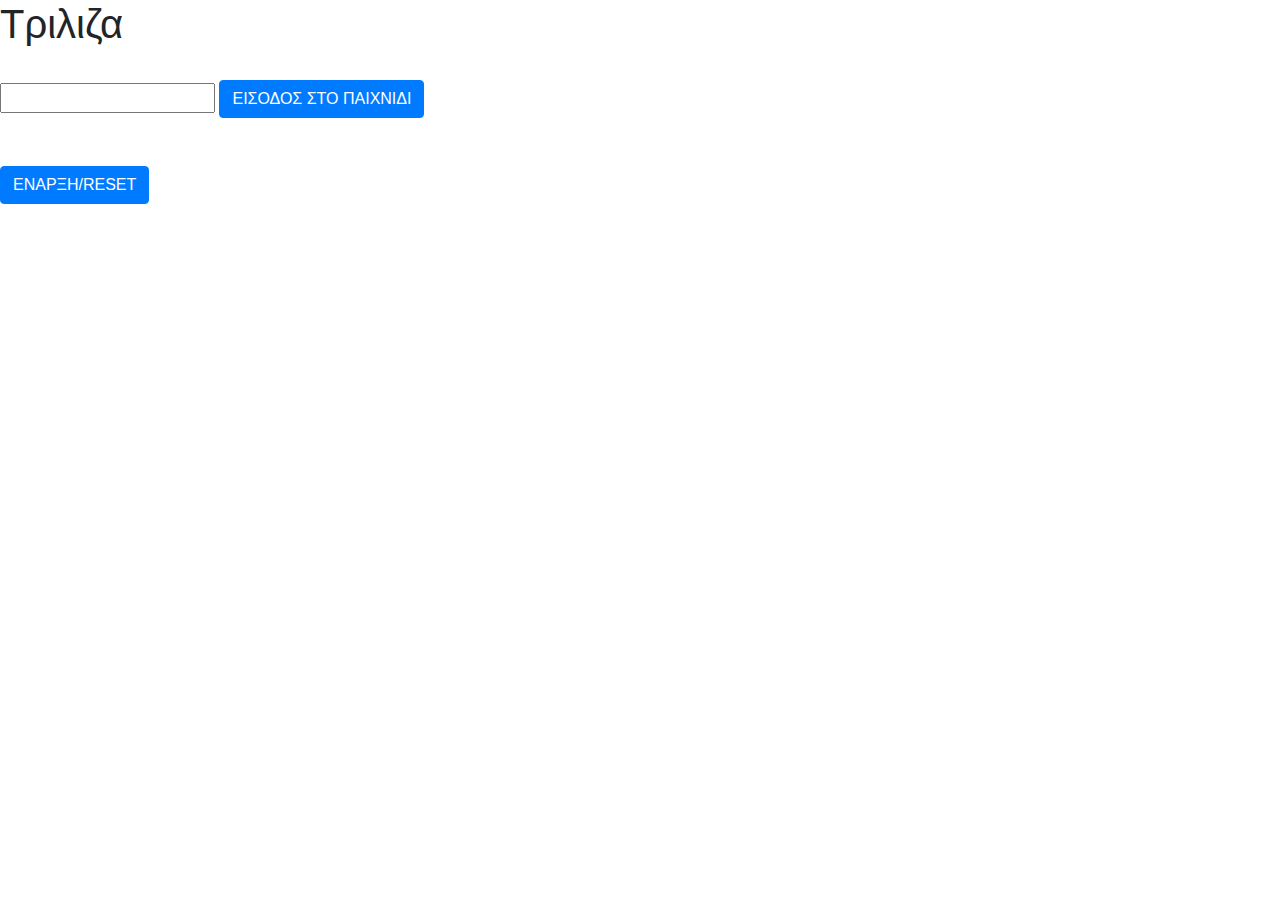
==== index.html @ aee59bb9 "API FIX ?" ====
<!doctype html>
<html lang="en">
<head>
    <meta charset="utf-8">
    <meta name="viewport" content="width=device-width, initial-scale=1, shrink-to-fit=no">
    <meta name="description" content="">
    <meta name="author" content="">
    <title>ΑΔΙΣΕ: Τριλιζα</title>

    <link href="bootstrap/bootstrap.min.css" rel="stylesheet">
    <link href="css/my_ttt.css" rel="stylesheet">
	<script src="bootstrap/jquery-3.2.1.min.js"></script>
    <script src="bootstrap/bootstrap.min.js"></script>
	<script src="js/my_ttt.js"></script>
    <script src="jquery-ui-1.12.1/jquery-ui.min.js"></script>
	<link href="jquery-ui-1.12.1/jquery-ui.min.css" rel="stylesheet">
    
  </head>
<body>
<h1>Τριλιζα</h1>
<div id='board'>
</div>
<br/>
<div id='game_initializer'>
<input id='username'> 

<button id='login' class='btn btn-primary'>ΕΙΣΟΔΟΣ ΣΤΟ ΠΑΙΧΝΙΔΙ</button><br>
</div>
<div id='game_info'>
</div>
<br/><br/>


<button id='reset' class='btn btn-primary'>ΕΝΑΡΞΗ/RESET</button><br>


</body>
</html>
---- css/my_ttt.css ----
#table TD {width: 10em; height:10em;border:2px solid black;text-align:center;}
#table {border-collapse: collapse;}
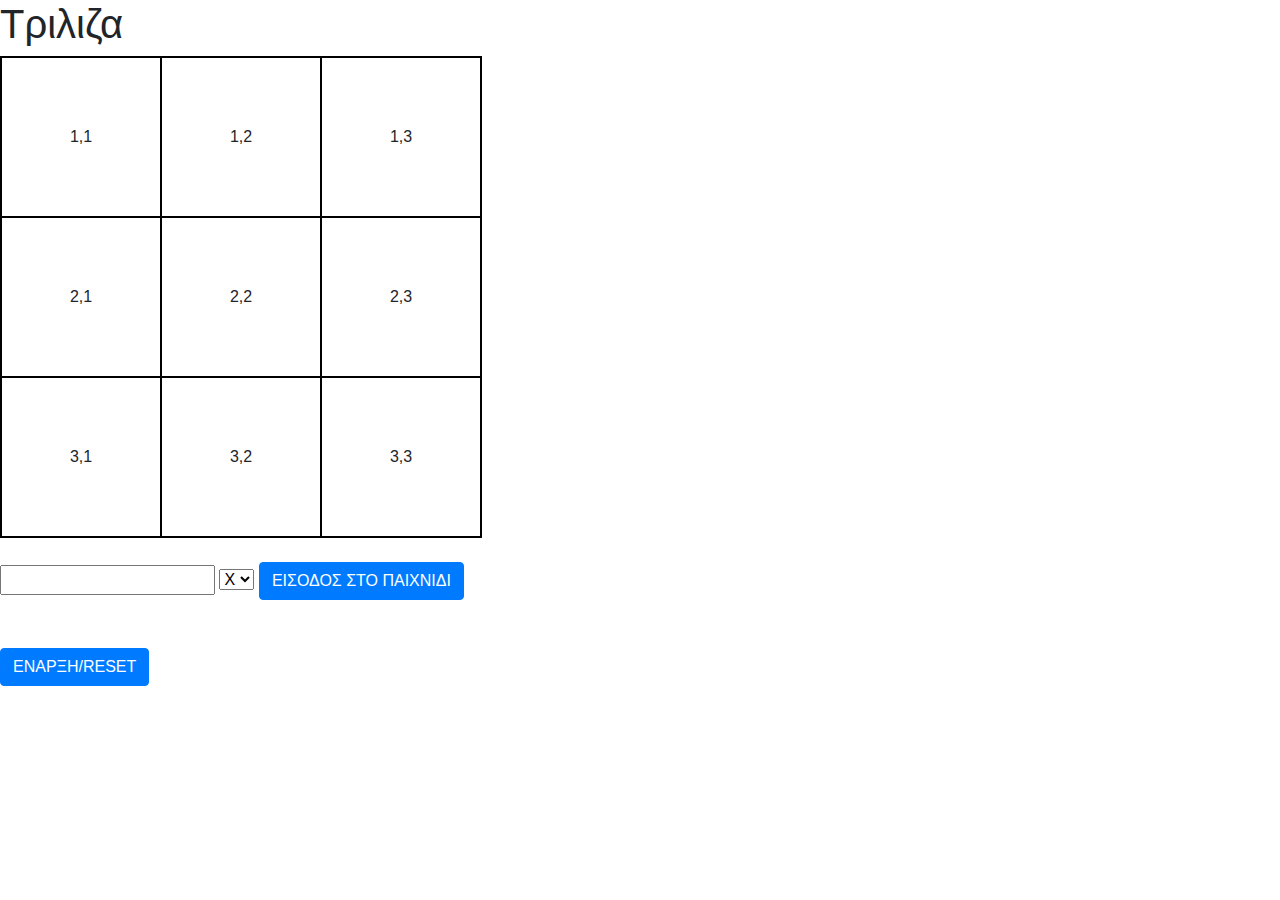
==== commit 9bb31ae7: "changes sta directories twn files" ====
--- a/index.html
+++ b/index.html
@@ -5,16 +5,14 @@
     <meta name="viewport" content="width=device-width, initial-scale=1, shrink-to-fit=no">
     <meta name="description" content="">
     <meta name="author" content="">
-    <title>ΑΔΙΣΕ: Τριλιζα</title>
+    <title>Τριλιζα</title>
 
+    <!-- Bootstrap core CSS -->
     <link href="bootstrap/bootstrap.min.css" rel="stylesheet">
-    <link href="css/my_ttt.css" rel="stylesheet">
+	<link href="css/mytriliza.css" rel="stylesheet">
 	<script src="bootstrap/jquery-3.2.1.min.js"></script>
     <script src="bootstrap/bootstrap.min.js"></script>
-	<script src="js/my_ttt.js"></script>
-    <script src="jquery-ui-1.12.1/jquery-ui.min.js"></script>
-	<link href="jquery-ui-1.12.1/jquery-ui.min.css" rel="stylesheet">
-    
+	<script src="js/mytriliza.js"></script>
   </head>
 <body>
 <h1>Τριλιζα</h1>
@@ -23,16 +21,28 @@
 <br/>
 <div id='game_initializer'>
 <input id='username'> 
-
+<select id='piece'>
+<option value='X'>X</option>
+<option value='O'>O</option>
+</select>
 <button id='login' class='btn btn-primary'>ΕΙΣΟΔΟΣ ΣΤΟ ΠΑΙΧΝΙΔΙ</button><br>
 </div>
 <div id='game_info'>
 </div>
+<div id='move_div'>
+Δώσε κίνηση (x y): <input id='the_move'>  <button id='do_move' class='btn btn-primary'>ΚΑΝΕ ΤΗΝ ΚΙΝΗΣΗ</button><br>
+</div>
+
 <br/><br/>
 
 
 <button id='reset' class='btn btn-primary'>ΕΝΑΡΞΗ/RESET</button><br>
 
+	<div id='chat'>
+		<div id='outputchat'>
+		</div>
+		<input id='msg'><input type="button" id='msgbtn' value="sent">
+	</div>
 
 </body>
 </html>
--- a/css/mytriliza.css
+++ b/css/mytriliza.css
@@ -0,0 +1,6 @@
+#table TD {width: 10em; height:10em;border:2px solid black;text-align:center;}
+#table {border-collapse: collapse;}
+
+IMG.piece {width: 2.1em; height:2.8em;}
+
+#outputchat{}
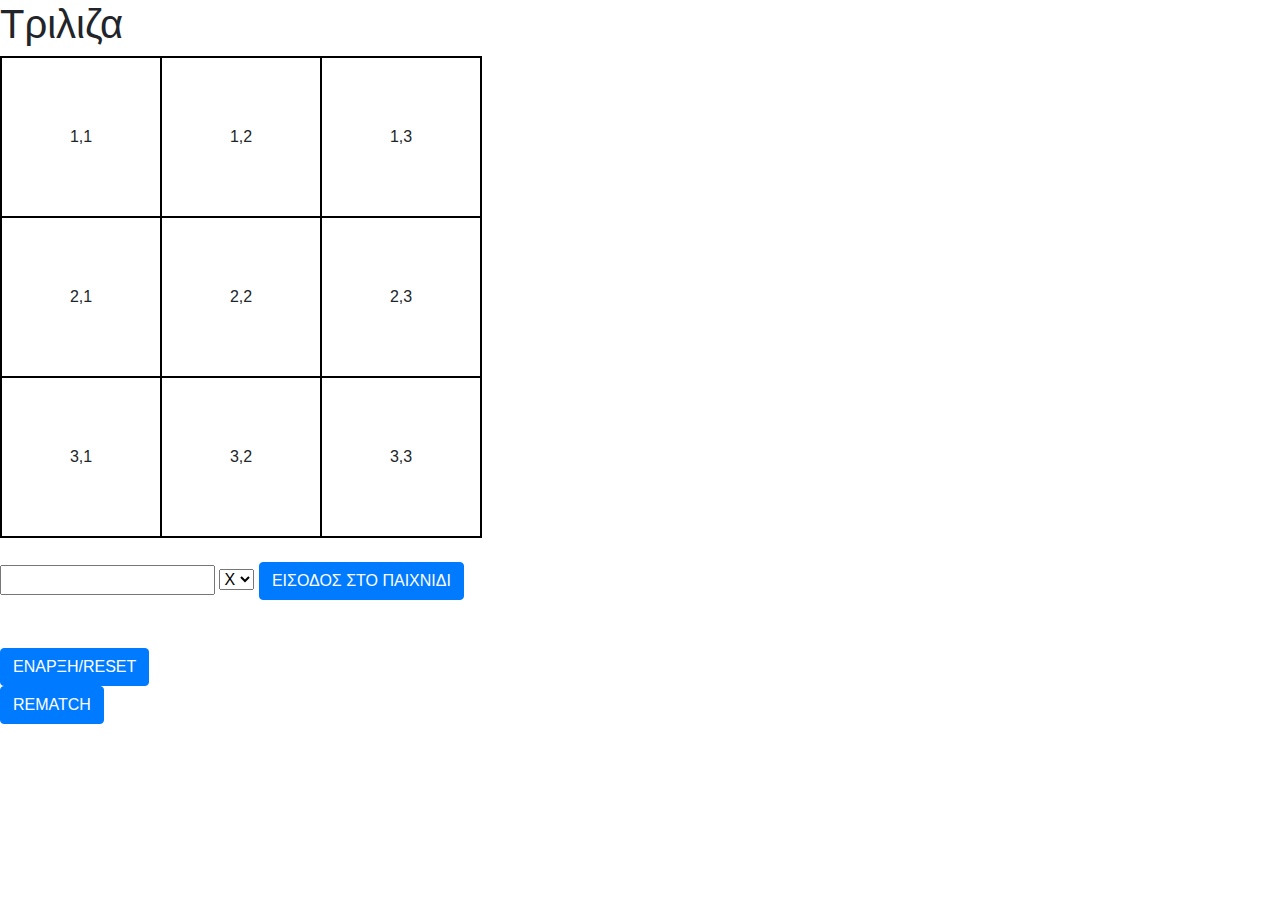
==== commit 81c7fbd6: "add rematch" ====
--- a/index.html
+++ b/index.html
@@ -37,7 +37,7 @@
 
 
 <button id='reset' class='btn btn-primary'>ΕΝΑΡΞΗ/RESET</button><br>
-
+<button id='rematch' class='btn btn-primary'>REMATCH</button><br>
 	<div id='chat'>
 		<div id='outputchat'>
 		</div>
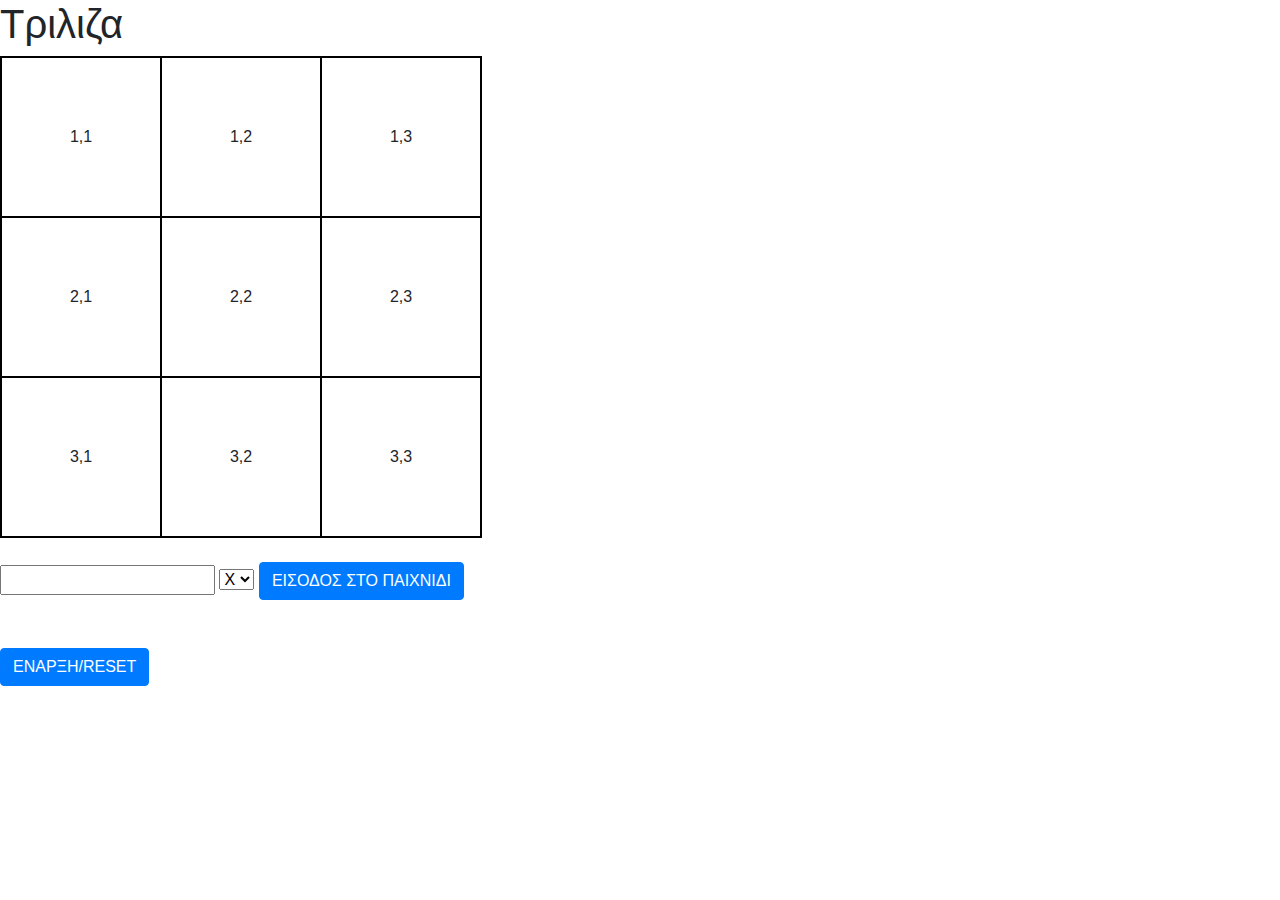
==== commit 4e796f43: "Revert "add rematch"" ====
--- a/index.html
+++ b/index.html
@@ -37,7 +37,7 @@
 
 
 <button id='reset' class='btn btn-primary'>ΕΝΑΡΞΗ/RESET</button><br>
-<button id='rematch' class='btn btn-primary'>REMATCH</button><br>
+
 	<div id='chat'>
 		<div id='outputchat'>
 		</div>
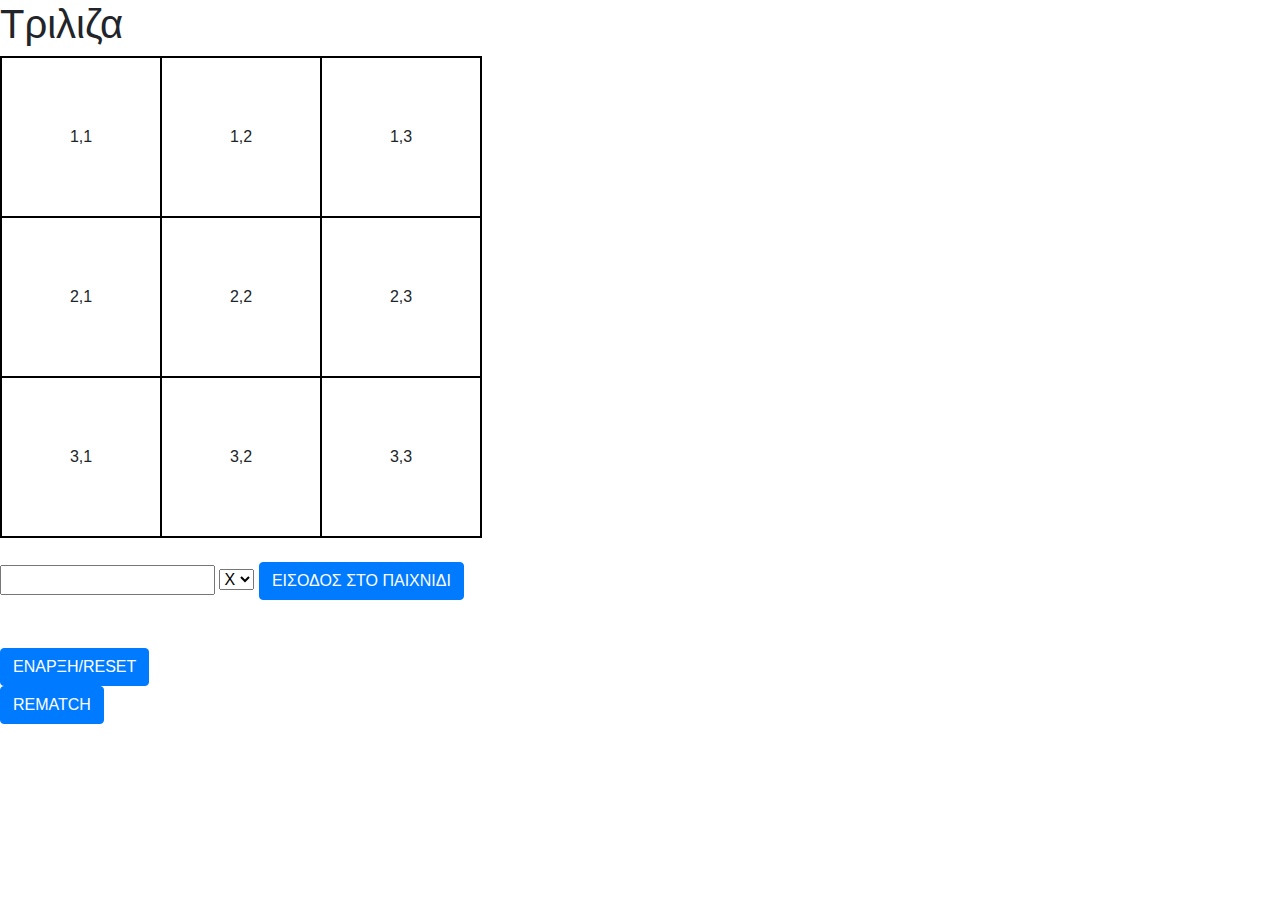
==== commit 8f3e74bf: "add rematch kai fix sto lathos" ====
--- a/index.html
+++ b/index.html
@@ -37,6 +37,7 @@
 
 
 <button id='reset' class='btn btn-primary'>ΕΝΑΡΞΗ/RESET</button><br>
+<button id='rematch' class='btn btn-primary'>REMATCH</button><br>	
 
 	<div id='chat'>
 		<div id='outputchat'>
